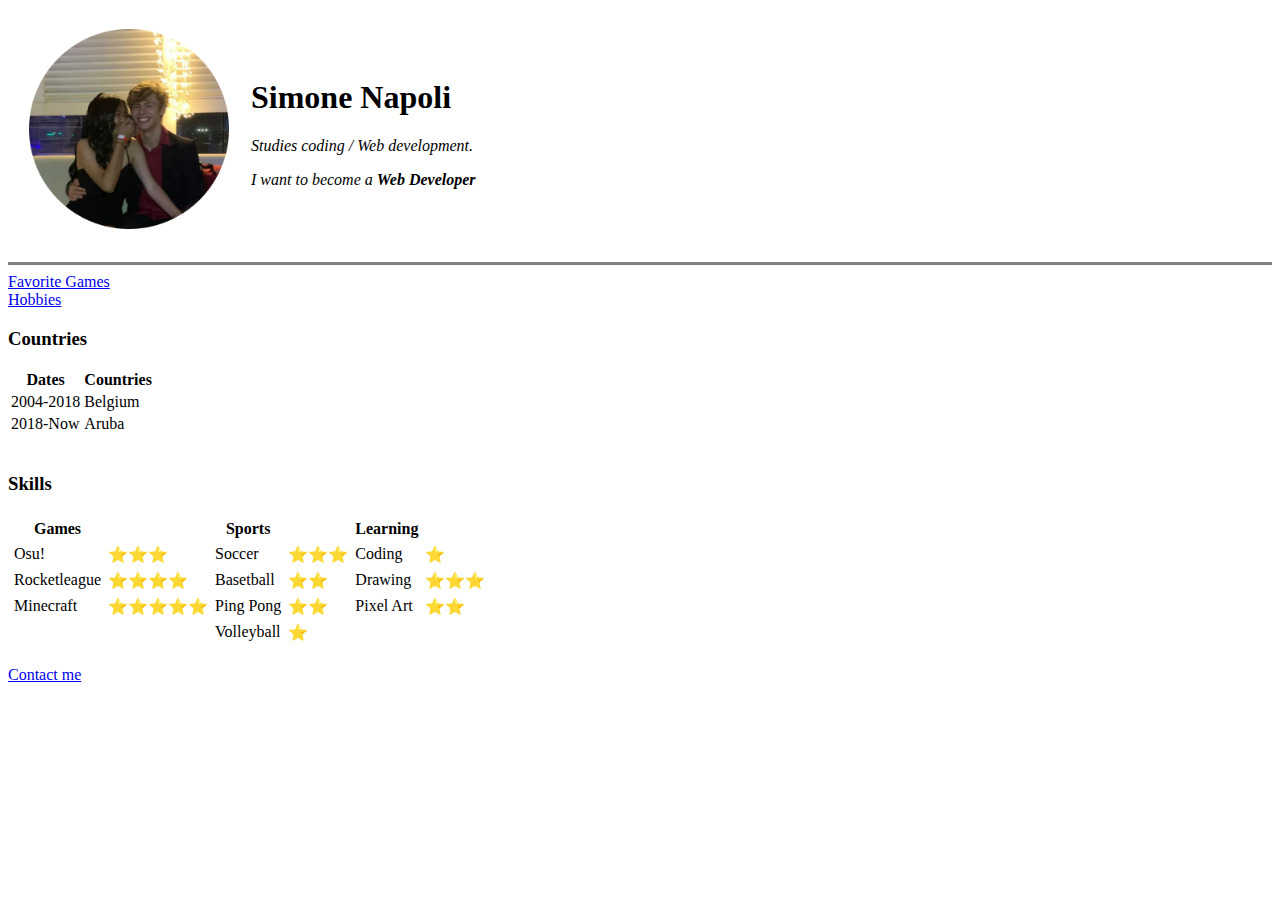
==== index.html @ cd675f0a "Add files via upload" ====
<!DOCTYPE html>
<html lang="en">
  <head>
    <meta charset="UTF-8" />
    <title>Simone's Personal Site</title>
  </head>
  <body>
    <table cellspacing="20">
      <tr>
        <td><img src="Images\SimoneNapoli Circle.png" width="200" /></td>
        <td>
          <h1>Simone Napoli</h1>
          <p>
            <em>Studies coding / Web development.</em>
          </p>
          <p>
            <em>I want to become a <strong>Web Developer</strong></em>
          </p>
        </td>
      </tr>
    </table>

    <hr size="3" noshade />
    <a href="games.html">Favorite Games</a>
    <br />
    <a href="hobbies.html">Hobbies</a>
    <br />
    <h3>Countries</h3>
    <table>
      <thead>
        <tr>
          <th>Dates</th>
          <th>Countries</th>
        </tr>
      </thead>
      <tr>
        <td>2004-2018</td>
        <td>Belgium</td>
      </tr>
      <tr>
        <td>2018-Now</td>
        <td>Aruba</td>
      </tr>
    </table>
    <br />
    <h3>Skills</h3>
    <table cellspacing="5">
      <thead>
        <th>Games</th>
        <th> </th>
        <th>Sports</th>
        <th></th> 
        <th>Learning</th>

      </thead>
      <tr>
        <td>Osu!</td>
        <td>⭐⭐⭐</td>
        <td>Soccer</td>
        <td>⭐⭐⭐</td>
        <td>Coding</td>
        <td>⭐</td>
      </tr>
      <tr>
        <td>Rocketleague</td>
        <td>⭐⭐⭐⭐</td>
        <td>Basetball</td>
        <td>⭐⭐</td>
        <td>Drawing</td>
        <td>⭐⭐⭐</td>
      </tr>
      <tr>
        <td>Minecraft</td>
        <td>⭐⭐⭐⭐⭐</td>
        <td>Ping Pong</td>
        <td>⭐⭐</td>
        <td>Pixel Art</td>
        <td>⭐⭐</td>
      </tr>
      <tr>
        <td></td>
        <td></td>
        <td>Volleyball</td>
        <td>⭐</td>
        <td></td>
        <td></td>

      </tr>
    </table>
    <br />
    <a href="contact.html">Contact me</a>
  </body>
</html>
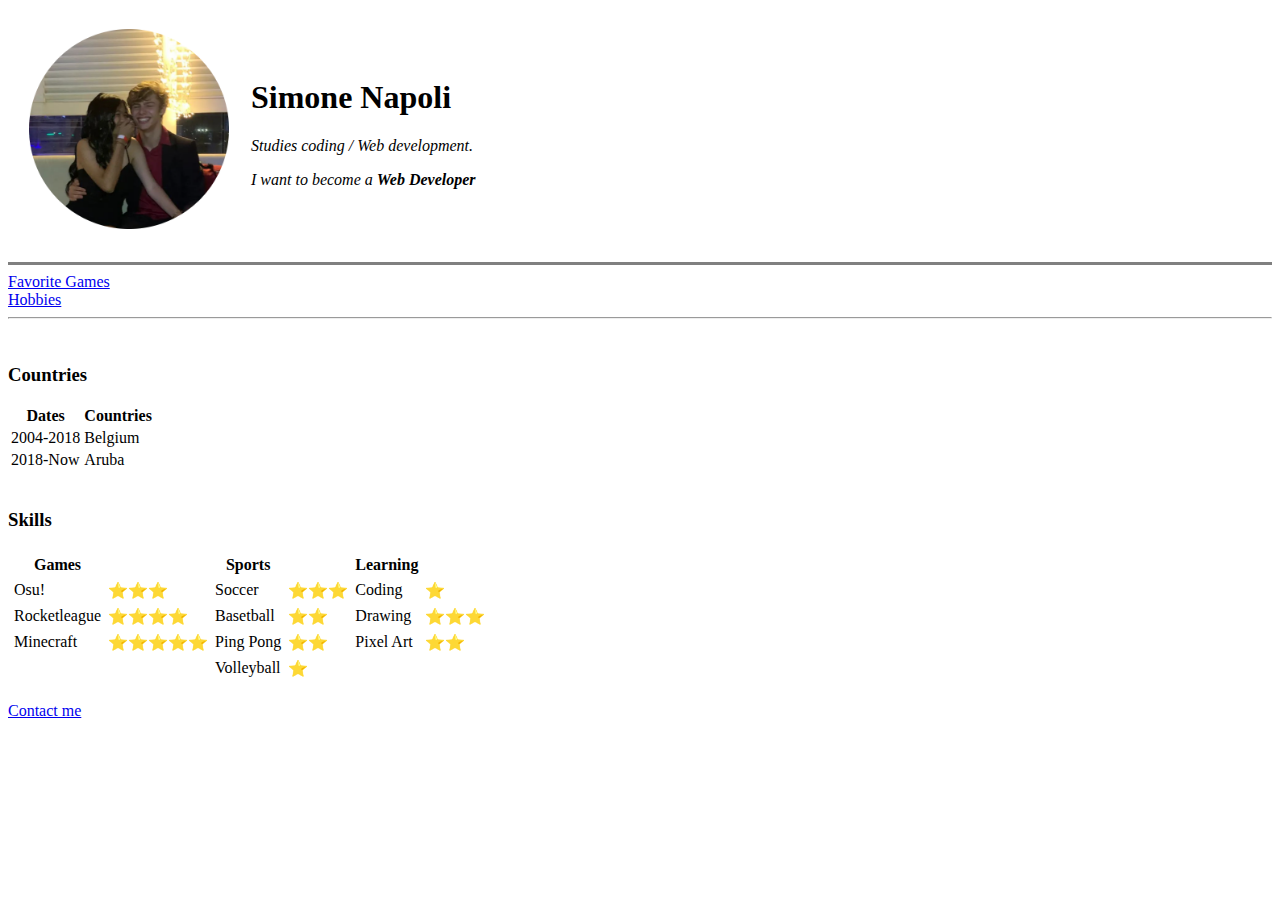
==== commit 733ba992: "Update index.html" ====
--- a/index.html
+++ b/index.html
@@ -24,6 +24,8 @@
     <a href="games.html">Favorite Games</a>
     <br />
     <a href="hobbies.html">Hobbies</a>
+    <br />
+    <hr>
     <br />
     <h3>Countries</h3>
     <table>
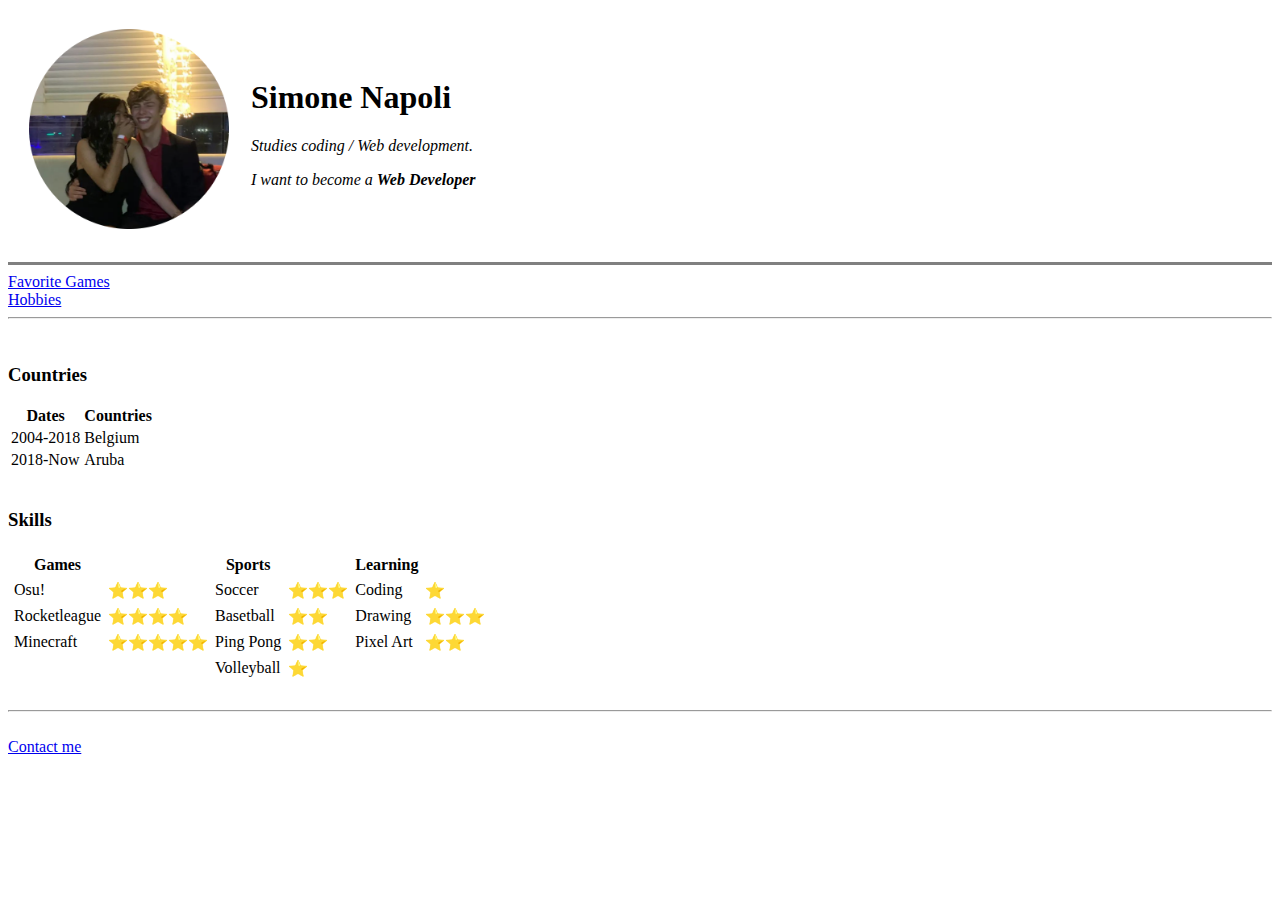
==== commit 0b908714: "Update index.html" ====
--- a/index.html
+++ b/index.html
@@ -90,6 +90,8 @@
       </tr>
     </table>
     <br />
+    <hr>
+    <br />
     <a href="contact.html">Contact me</a>
   </body>
 </html>
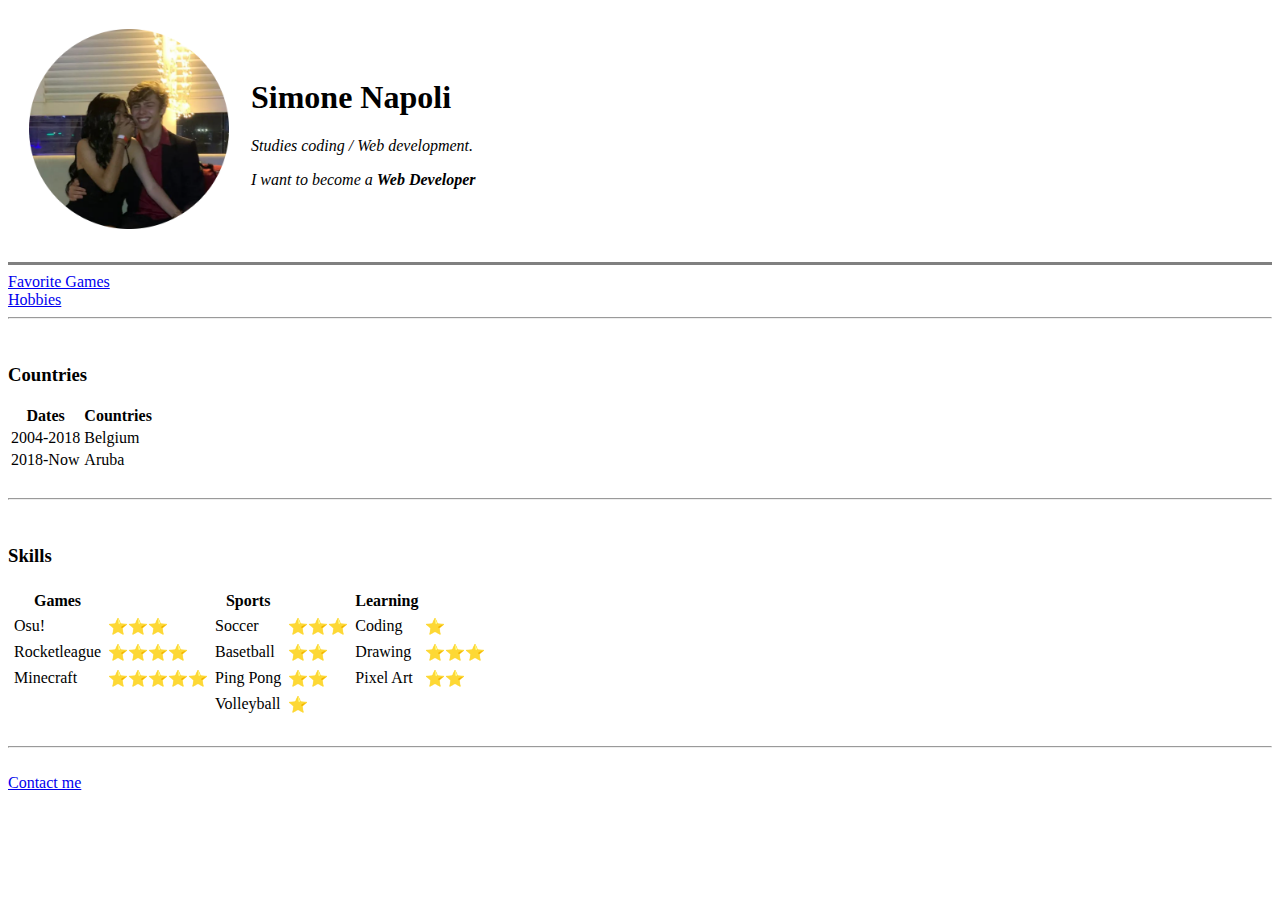
==== commit bdb9ecc7: "Update index.html" ====
--- a/index.html
+++ b/index.html
@@ -44,6 +44,8 @@
         <td>Aruba</td>
       </tr>
     </table>
+    <br />
+    <hr>
     <br />
     <h3>Skills</h3>
     <table cellspacing="5">
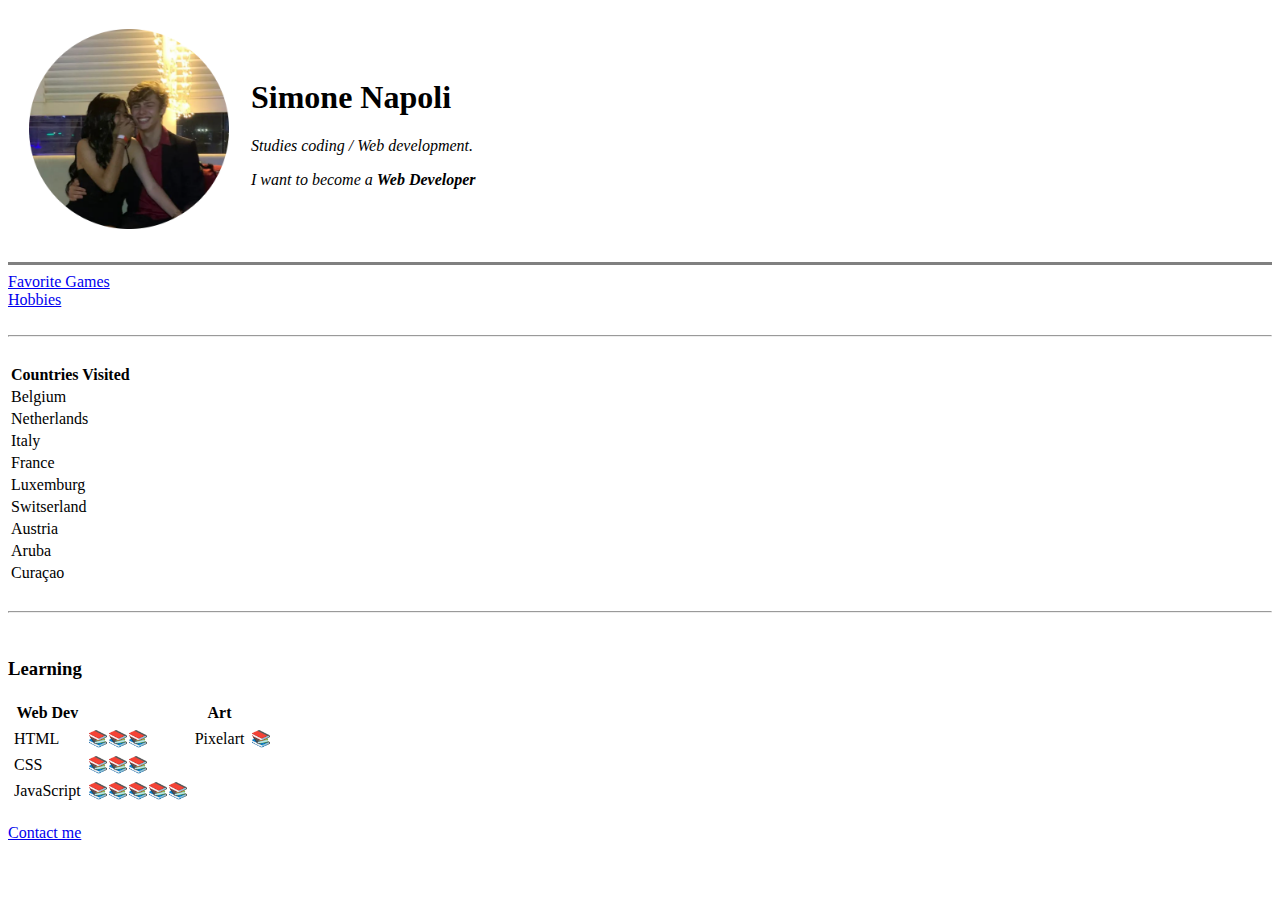
==== commit 89aa7f01: "Update index.html" ====
--- a/index.html
+++ b/index.html
@@ -25,74 +25,70 @@
     <br />
     <a href="hobbies.html">Hobbies</a>
     <br />
+    <br>
     <hr>
-    <br />
-    <h3>Countries</h3>
+    <br>
     <table>
       <thead>
         <tr>
-          <th>Dates</th>
-          <th>Countries</th>
+          <th>Countries Visited</th>
         </tr>
       </thead>
       <tr>
-        <td>2004-2018</td>
         <td>Belgium</td>
       </tr>
       <tr>
-        <td>2018-Now</td>
+        <td>Netherlands</td>
+      </tr>
+      <tr>
+        <td>Italy</td>
+      </tr>
+      <tr>
+        <td>France</td>
+      </tr>
+      <tr>
+        <td>Luxemburg</td>
+      </tr>
+      <tr>
+        <td>Switserland</td>  
+      </tr>
+      <tr>
+        <td>Austria</td>
+      </tr>
+      <tr>
         <td>Aruba</td>
+      </tr>
+      <tr>
+        <td>Curaçao</td>
       </tr>
     </table>
     <br />
     <hr>
-    <br />
-    <h3>Skills</h3>
+    <br>
+    <h3>Learning</h3>
     <table cellspacing="5">
       <thead>
-        <th>Games</th>
-        <th> </th>
-        <th>Sports</th>
-        <th></th> 
-        <th>Learning</th>
-
+        <th>Web Dev</th>
+        <th></th>
+        <th>Art</th>
       </thead>
       <tr>
-        <td>Osu!</td>
-        <td>⭐⭐⭐</td>
-        <td>Soccer</td>
-        <td>⭐⭐⭐</td>
-        <td>Coding</td>
-        <td>⭐</td>
+        <td>HTML</td>
+        <td>📚📚📚</td>
+        <td>Pixelart</td>
+        <td>📚</td>
       </tr>
       <tr>
-        <td>Rocketleague</td>
-        <td>⭐⭐⭐⭐</td>
-        <td>Basetball</td>
-        <td>⭐⭐</td>
-        <td>Drawing</td>
-        <td>⭐⭐⭐</td>
+        <td>CSS</td>
+        <td>📚📚📚</td>
+        <td></td>
+        <td></td>
       </tr>
       <tr>
-        <td>Minecraft</td>
-        <td>⭐⭐⭐⭐⭐</td>
-        <td>Ping Pong</td>
-        <td>⭐⭐</td>
-        <td>Pixel Art</td>
-        <td>⭐⭐</td>
-      </tr>
-      <tr>
-        <td></td>
-        <td></td>
-        <td>Volleyball</td>
-        <td>⭐</td>
-        <td></td>
-        <td></td>
-
+        <td>JavaScript</td>
+        <td>📚📚📚📚📚</td>
       </tr>
     </table>
-    <br />
-    <hr>
     <br />
     <a href="contact.html">Contact me</a>
   </body>
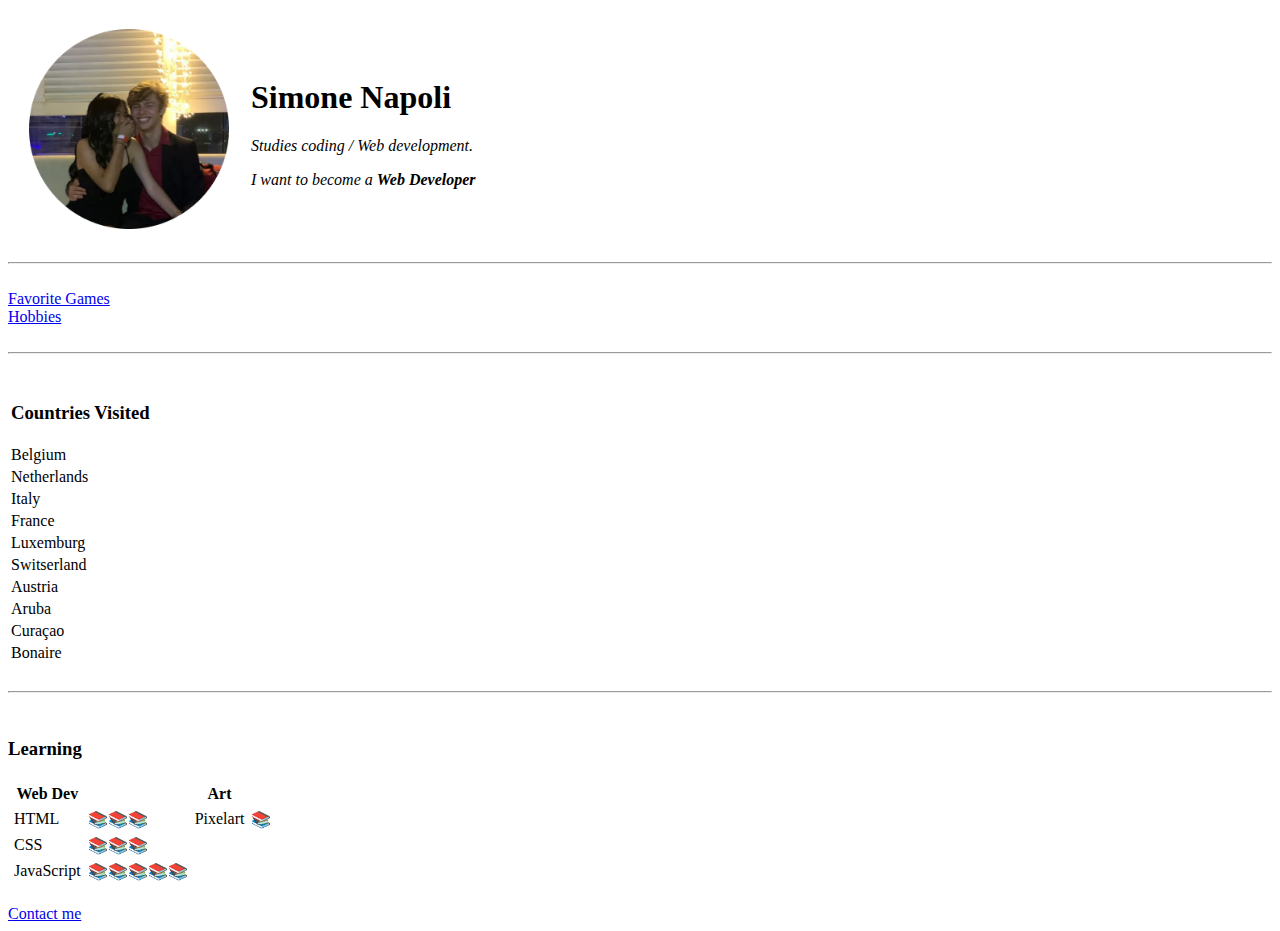
==== commit 299ce0be: "Update index.html" ====
--- a/index.html
+++ b/index.html
@@ -3,6 +3,7 @@
   <head>
     <meta charset="UTF-8" />
     <title>Simone's Personal Site</title>
+    <link rel="stylesheet" href="css/styles.css" />
   </head>
   <body>
     <table cellspacing="20">
@@ -20,18 +21,19 @@
       </tr>
     </table>
 
-    <hr size="3" noshade />
+    <hr />
+    <br />
     <a href="games.html">Favorite Games</a>
     <br />
     <a href="hobbies.html">Hobbies</a>
     <br />
-    <br>
-    <hr>
-    <br>
+    <br />
+    <hr />
+    <br />
     <table>
       <thead>
         <tr>
-          <th>Countries Visited</th>
+          <th><h3>Countries Visited</h3></th>
         </tr>
       </thead>
       <tr>
@@ -50,7 +52,7 @@
         <td>Luxemburg</td>
       </tr>
       <tr>
-        <td>Switserland</td>  
+        <td>Switserland</td>
       </tr>
       <tr>
         <td>Austria</td>
@@ -61,10 +63,13 @@
       <tr>
         <td>Curaçao</td>
       </tr>
+      <tr>
+        <td>Bonaire</td>
+      </tr>
     </table>
     <br />
-    <hr>
-    <br>
+    <hr />
+    <br />
     <h3>Learning</h3>
     <table cellspacing="5">
       <thead>
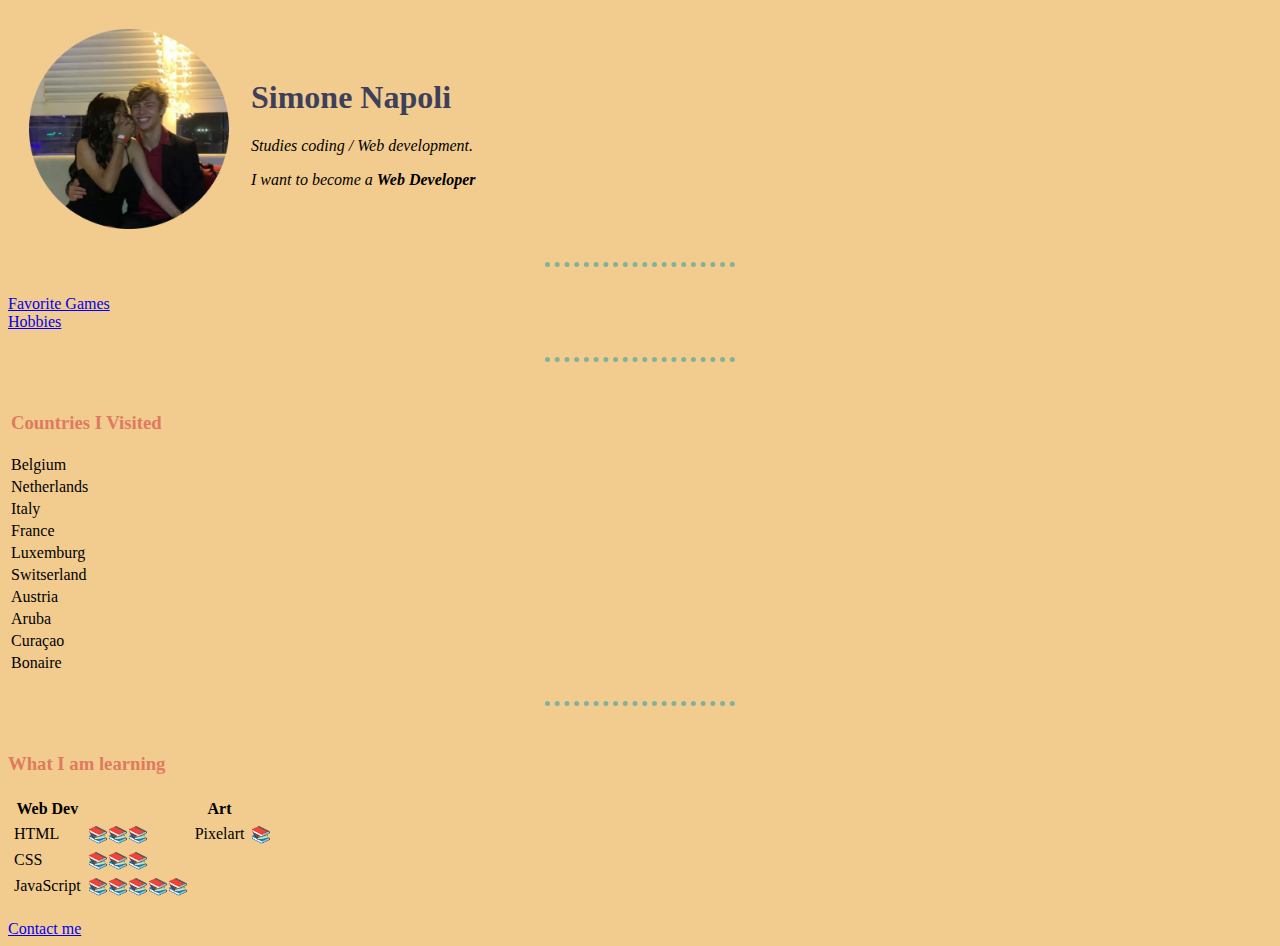
==== commit 66355fb7: "Update index.html" ====
--- a/index.html
+++ b/index.html
@@ -33,7 +33,7 @@
     <table>
       <thead>
         <tr>
-          <th><h3>Countries Visited</h3></th>
+          <th><h3>Countries I Visited</h3></th>
         </tr>
       </thead>
       <tr>
@@ -70,7 +70,7 @@
     <br />
     <hr />
     <br />
-    <h3>Learning</h3>
+    <h3>What I am learning</h3>
     <table cellspacing="5">
       <thead>
         <th>Web Dev</th>
--- a/css/styles.css
+++ b/css/styles.css
@@ -0,0 +1,22 @@
+body {
+  background-color: #f2cc8f;
+}
+hr {
+  border-style: none;
+  border-top: dotted 5px;
+  border-color: #81b29a;
+  height: 2px;
+  width: 15%;
+}
+h1 {
+  color: #3d405b;
+}
+h3 {
+  color: #e07a5f;
+}
+h3:hover {
+  color: #3d405b;
+}
+td:hover {
+  color: #81b29a;
+}
